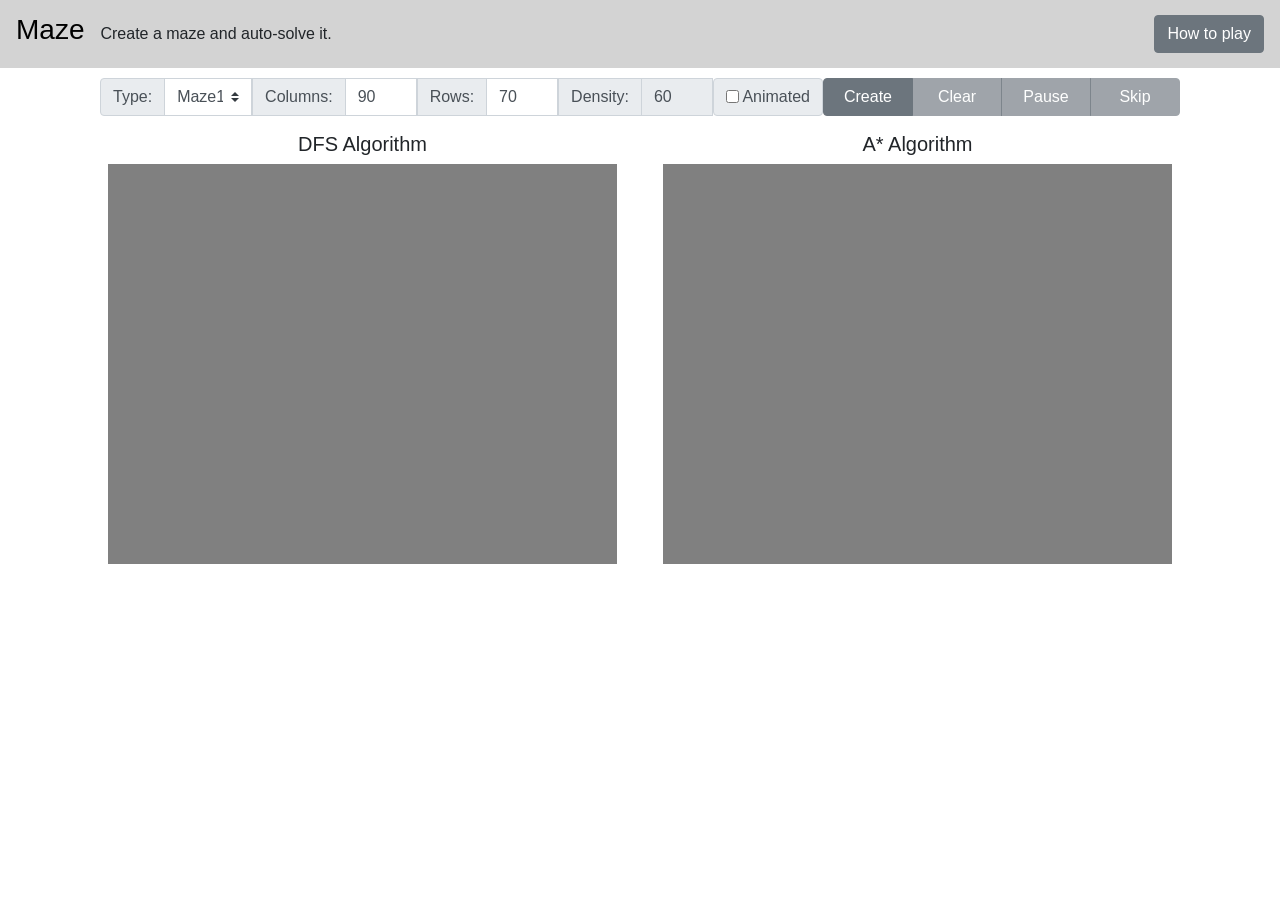
==== index.html @ e428f9a3 "rename index.html" ====
<!DOCTYPE html>
<html>
    <head>
        <meta charset="UTF-8">
        <title>Maze</title>
        <script src="./maze.js"></script>
        <link rel="stylesheet" href="https://maxcdn.bootstrapcdn.com/bootstrap/4.0.0/css/bootstrap.min.css" integrity="sha384-Gn5384xqQ1aoWXA+058RXPxPg6fy4IWvTNh0E263XmFcJlSAwiGgFAW/dAiS6JXm" crossorigin="anonymous">
        <link rel="stylesheet" href="maze.css">
    </head>

    <body onload="init()">
        <nav class="navbar navbar-expand-lg" style="background-color: lightgray;">
            <a class="navbar-brand" href="#" style="color: black;"><h3>Maze</h3></a>
            <button class="navbar-toggler" type="button" data-toggle="collapse" data-target="#navbarText" aria-controls="navbarText" aria-expanded="false" aria-label="Toggle navigation">
                <span class="navbar-toggler-icon"></span>
            </button>
            <div class="collapse navbar-collapse" id="navbarText">
                <span class="navbar-text">
                    Create a maze and auto-solve it.
                </span>
            </div>
            <button type="button" class="btn btn-secondary" data-container="body" data-toggle="popover" data-placement="bottom">
                How to play
            </button>
        </nav>

        <div class="container" style="padding-top: 10px;">
            <div id="main" class="columns">
                <div id="main" class="column">
                    <div class="columns">
                        <div id="content" class="column col-13 col-mx-auto col-text-center">
                            <div class="columns">
                                <div class="column col-12">
                                    <div class="input-group mb-3">
                                        <div class="input-group-prepend">
                                            <label class="input-group-text" for="sltType">Type:</label>
                                        </div>
                                        <select class="custom-select form-control" id="sltType" onchange="onSltType()">
                                            <option value="Maze1" selected>Maze1</option>
                                            <option value="Maze2">Maze2</option>
                                        </select>

                                        <div class="input-group-prepend">
                                            <span class="input-group-text" id="inputGroup-sizing-default">Columns:</span>
                                        </div>
                                        <input id="cols" type="number" class="form-control" aria-label="Default" aria-describedby="inputGroup-sizing-default" placeholder="90" value="90">
                                        
                                        <div class="input-group-prepend">
                                            <span class="input-group-text" id="inputGroup-sizing-default">Rows:</span>
                                        </div>
                                        <input id="rows" type="number" class="form-control" aria-label="Default" aria-describedby="inputGroup-sizing-default" placeholder="70" value="70">
                                        
                                        <div class="input-group-prepend">
                                            <span class="input-group-text" id="inputGroup-sizing-default">Density:</span>
                                        </div>
                                        <input id="density" type="number" class="form-control" aria-label="Default" aria-describedby="inputGroup-sizing-default" placeholder="60" value="60" disabled>

                                        <span class="input-group-text" id="inputGroup-sizing-default">
                                            <input type="checkbox" id="chkAnimated" name="maze">
                                            &nbsp;Animated
                                        </span>

                                        <div class="btn-group" role="group" aria-label="Basic example">
                                            <button id="btnCreateMaze" type="button" class="btn btn-secondary" onclick="onCreate()" style="width: 90px;">Create</button>
                                            <button id="btnClear" type="button" class="btn btn-secondary" onclick="onClear()" style="width: 90px;" disabled>Clear</button>
                                            <button id="btnAct" type="button" class="btn btn-secondary" onclick="changeStatus()" style="width: 90px;" disabled>Pause</button>
                                            <button id="btnSkip" type="button" class="btn btn-secondary" onclick="onSkip()" style="width: 90px;" disabled>Skip</button>    
                                        </div>
                                    </div>
                                </div>

                                <div class="column col-6" style="float: left;">
                                    <h5 id="text1">DFS Algorithm</h5>
                                    <div id="maze1"></div>
                                    <h5 id="executionTime1"></h5>
                                </div>
                                <div class="column col-6" style="float: left;">
                                    <h5 id="text2">A* Algorithm</h5>
                                    <div id="maze2"></div>
                                    <h5 id="executionTime2"></h5>
                                </div>
                            </div>
                        </div>
                    </div>
                </div>
            </div>
        </div>
    </body>
</html>
---- maze.css ----
.sidebar{font-size: .7rem;}
.col-text-center{text-align: center;}
#logo {padding-top: 7px; padding-left: 27px;}
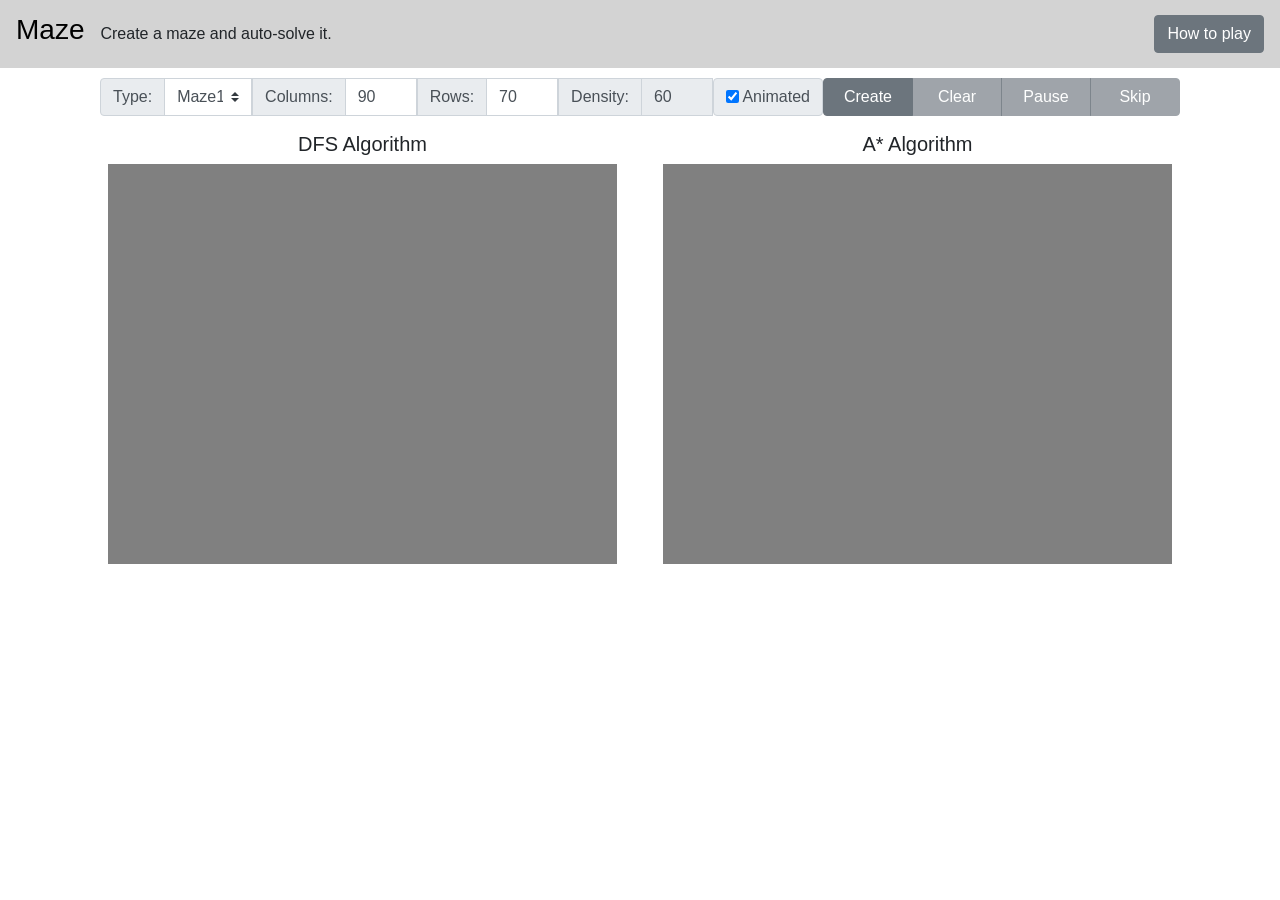
==== commit 0d495615: "add game guide" ====
--- a/index.html
+++ b/index.html
@@ -5,10 +5,15 @@
         <title>Maze</title>
         <script src="./maze.js"></script>
         <link rel="stylesheet" href="https://maxcdn.bootstrapcdn.com/bootstrap/4.0.0/css/bootstrap.min.css" integrity="sha384-Gn5384xqQ1aoWXA+058RXPxPg6fy4IWvTNh0E263XmFcJlSAwiGgFAW/dAiS6JXm" crossorigin="anonymous">
+        <script src="https://code.jquery.com/jquery-3.4.1.slim.min.js" integrity="sha384-J6qa4849blE2+poT4WnyKhv5vZF5SrPo0iEjwBvKU7imGFAV0wwj1yYfoRSJoZ+n" crossorigin="anonymous"></script>
+        <script src="https://cdn.jsdelivr.net/npm/popper.js@1.16.0/dist/umd/popper.min.js" integrity="sha384-Q6E9RHvbIyZFJoft+2mJbHaEWldlvI9IOYy5n3zV9zzTtmI3UksdQRVvoxMfooAo" crossorigin="anonymous"></script>
+        <script src="https://stackpath.bootstrapcdn.com/bootstrap/4.4.1/js/bootstrap.min.js" integrity="sha384-wfSDF2E50Y2D1uUdj0O3uMBJnjuUD4Ih7YwaYd1iqfktj0Uod8GCExl3Og8ifwB6" crossorigin="anonymous"></script>
         <link rel="stylesheet" href="maze.css">
     </head>
 
     <body onload="init()">
+
+        <!-- Navigation bar -->
         <nav class="navbar navbar-expand-lg" style="background-color: lightgray;">
             <a class="navbar-brand" href="#" style="color: black;"><h3>Maze</h3></a>
             <button class="navbar-toggler" type="button" data-toggle="collapse" data-target="#navbarText" aria-controls="navbarText" aria-expanded="false" aria-label="Toggle navigation">
@@ -19,11 +24,12 @@
                     Create a maze and auto-solve it.
                 </span>
             </div>
-            <button type="button" class="btn btn-secondary" data-container="body" data-toggle="popover" data-placement="bottom">
+            <button type="button" class="btn btn-secondary" data-toggle="modal" data-target="#gameGuide">
                 How to play
             </button>
         </nav>
 
+        <!-- Page content -->
         <div class="container" style="padding-top: 10px;">
             <div id="main" class="columns">
                 <div id="main" class="column">
@@ -56,7 +62,7 @@
                                         <input id="density" type="number" class="form-control" aria-label="Default" aria-describedby="inputGroup-sizing-default" placeholder="60" value="60" disabled>
 
                                         <span class="input-group-text" id="inputGroup-sizing-default">
-                                            <input type="checkbox" id="chkAnimated" name="maze">
+                                            <input type="checkbox" id="chkAnimated" name="maze" checked>
                                             &nbsp;Animated
                                         </span>
 
@@ -85,5 +91,85 @@
                 </div>
             </div>
         </div>
+  
+        <!-- Modal -->
+        <div class="modal fade" id="gameGuide" tabindex="-1" aria-labelledby="exampleModalLabel" aria-hidden="true">
+            <div class="modal-dialog">
+            <div class="modal-content">
+                <div class="modal-header">
+                    <h4 class="modal-title" id="exampleModalLabel">Game Guide</h4>
+                </div>
+
+                <div class="modal-body">
+                    <br/>
+                    <p>
+                        &nbsp;&nbsp;Welcome to the maze game! Here, you can create a maze and get the computer solve it. 
+                    </p>
+                    <br/>
+
+                    <p><h5>Get Started:</h5></p>
+                    <p>
+                        &nbsp;&nbsp;Click <button type="button" class="btn btn-secondary" style="width: 90px;">Create</button> to create a maze. 
+                        The black blocks are walkable while the gray ones act as roadblocks. 
+                        Choose two black blocks in the maze as the start point and the end point, and then watch the computer solve the maze via various algorithms!  
+                    </p>
+                    <br/>
+
+                    <p><h5>Mazes:</h5></p>
+                    <div class="container">
+                        <div class="row">
+                            <div class="col-2"><p><h6>Maze1</h6></p></div>
+                            <div class="col-10"><p>Only moves in <b>horizontal</b> or <b>vertical</b> directions are allowed.</p></div>
+                        </div>
+                        <div class="row">
+                            <div class="col-2"><p><h6>Maze2</h6></p></div>
+                            <div class="col-10"><p>Moves in <b>horizontal</b>, <b>vertical</b> and <b>diagonal</b> directions are allowed.</p></div>
+                        </div>
+                    </div>
+                    <br/>
+
+                    <p><h5>Customizations:</h5></p>
+                    <ul>
+                        <li><p>Change the maze type via Type.</p></li>
+                        <li><p>Adjust the size of the maze by setting the values of Columns and Rows.</p></li>
+                        <li><p>Check Animated if you want the maze to be created dynamically. Uncheck it if not.</p></li>
+                        <li><p>Alter the block density of Maze2 by setting the value of Density. Density altering function is not provided in Maze1.</p></li>
+                    </ul>
+                    <br/>
+
+                    <p><h5>Buttons:</h5></p>
+                    <div class="container">
+                        <div class="row">
+                            <div class="col-3 py-1"><button type="button" class="btn btn-secondary" style="width: 90px;">Create</button></div>
+                            <div class="col-9 py-2">Create the maze.</div>
+                        </div>
+                        <div class="row">
+                            <div class="col-3 py-1"><button type="button" class="btn btn-secondary" style="width: 90px;">Clear</button></div>
+                            <div class="col-9 py-2">Clear the path. </div>
+                        </div>
+                        <div class="row">
+                            <div class="col-3 py-1"><button type="button" class="btn btn-secondary" style="width: 90px;">Pause</button></div>
+                            <div class="col-9 py-2">Pause when solving the maze.</div>
+                        </div>
+                        <div class="row">
+                            <div class="col-3 py-1"><button type="button" class="btn btn-secondary" style="width: 90px;">Skip</button></div>
+                            <div class="col-9 py-2">Skip ani-creating the maze. </div>
+                        </div>
+                        <br/>
+
+                        <p><h5>Notes:</h5></p>
+                        <ul>
+                            <li><p><button type="button" class="btn btn-secondary" style="width: 90px;" disabled>Skip</button> means the function is disabled.</p></li>
+                            <li><p>Clear is not allowed when the maze is being solved. If you want to clear the path when the computer is solving the maze, click <button type="button" class="btn btn-secondary" style="width: 90px;">Pause</button> first.</p></li>
+                            <li><p>The pause time will NOT be included in the calculation of execution time.</p></li>
+                        </ul>
+                    </div>
+                </div>
+            </div>
+            </div>
+        </div>
     </body>
+
+    <script>
+    </script>
 </html>
--- a/maze.css
+++ b/maze.css
@@ -1,3 +1,33 @@
 .sidebar{font-size: .7rem;}
 .col-text-center{text-align: center;}
-#logo {padding-top: 7px; padding-left: 27px;}
+.modal-dialog { 
+    position: absolute; 
+    top: 0; 
+    bottom: 0; 
+    left: 0; 
+    right: 0; 
+} 
+
+.modal-content { 
+    /*overflow-y: scroll; */ 
+    position: absolute; 
+    top: 0; 
+    bottom: 0; 
+    width: 100%; 
+} 
+
+.modal-body { 
+    overflow-y: scroll; 
+    position: absolute; 
+    top: 55px; 
+    bottom: 65px; 
+    width: 100%; 
+} 
+
+.modal-header .close {margin-right: 15px;} 
+
+.modal-footer {
+    position: absolute; 
+    width: 100%; 
+    bottom: 0; 
+}
